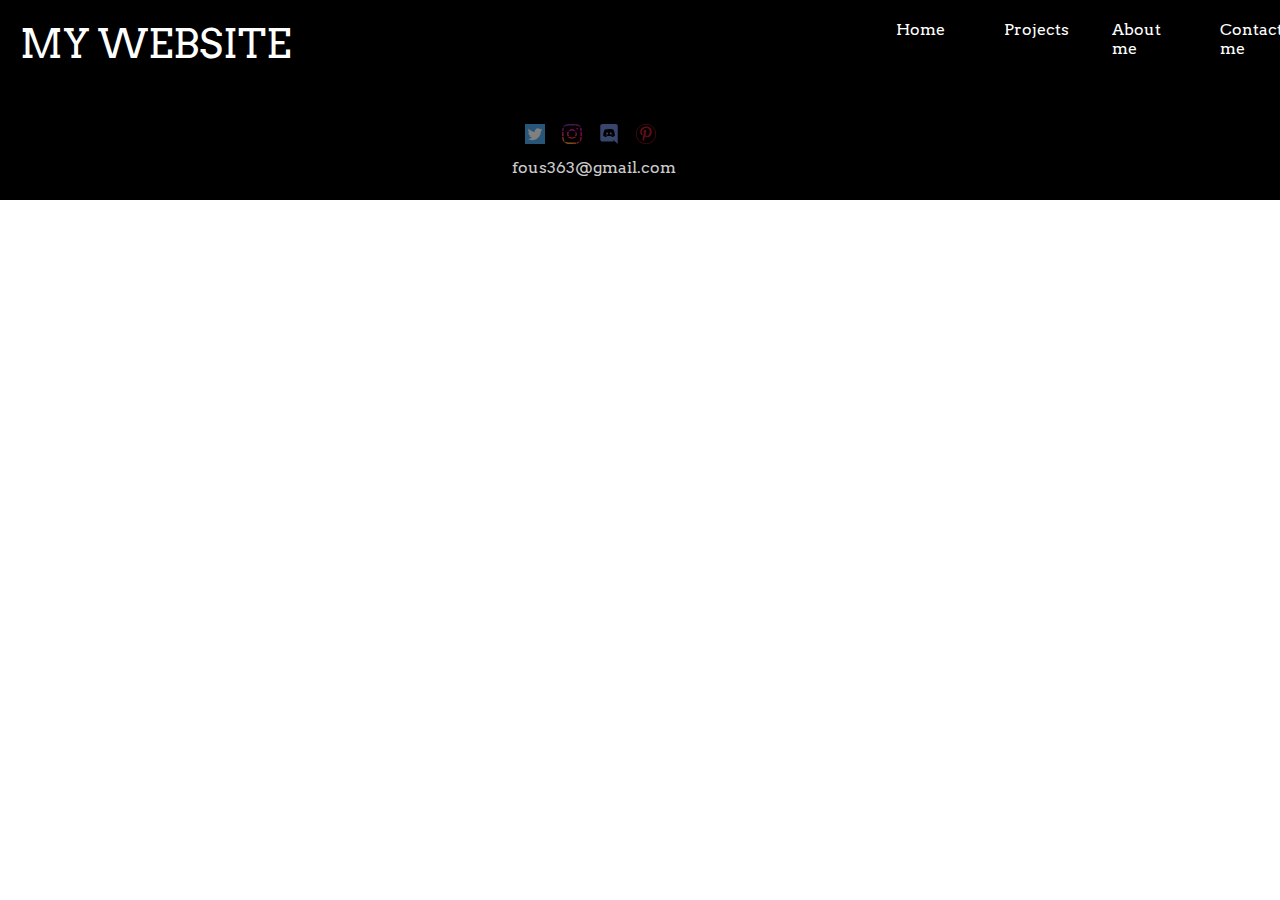
==== aboutme.html @ 695416fa "Add other pages and styles" ====
<!DOCTYPE html>
<html lang="en">
<head>
    <meta charset="UTF-8">
    <title>My Website</title>
    <link rel="stylesheet" href=".\css\style.css">
</head>
<body>
    <header>
        <p>MY WEBSITE</p>
        <nav><a href="index.html">Home</a>
        <a href="projects.html">Projects</a>
        <a href="aboutme.html">About me</a>
        <a href="contactme.html">Contact me</a></nav>
    </header>
    <main>
    </main>
    <footer>
        <div class="links">
            <img src="images/twitter.svg" alt="">
            <img src="images/instagram.svg" alt="">
            <img src="images/discord.svg" alt="">
            <img src="images/pinterest.svg" alt="">
        </div>
        <p class="mail">
            fous363@gmail.com
        </p>
    </footer>
</body>
</html>
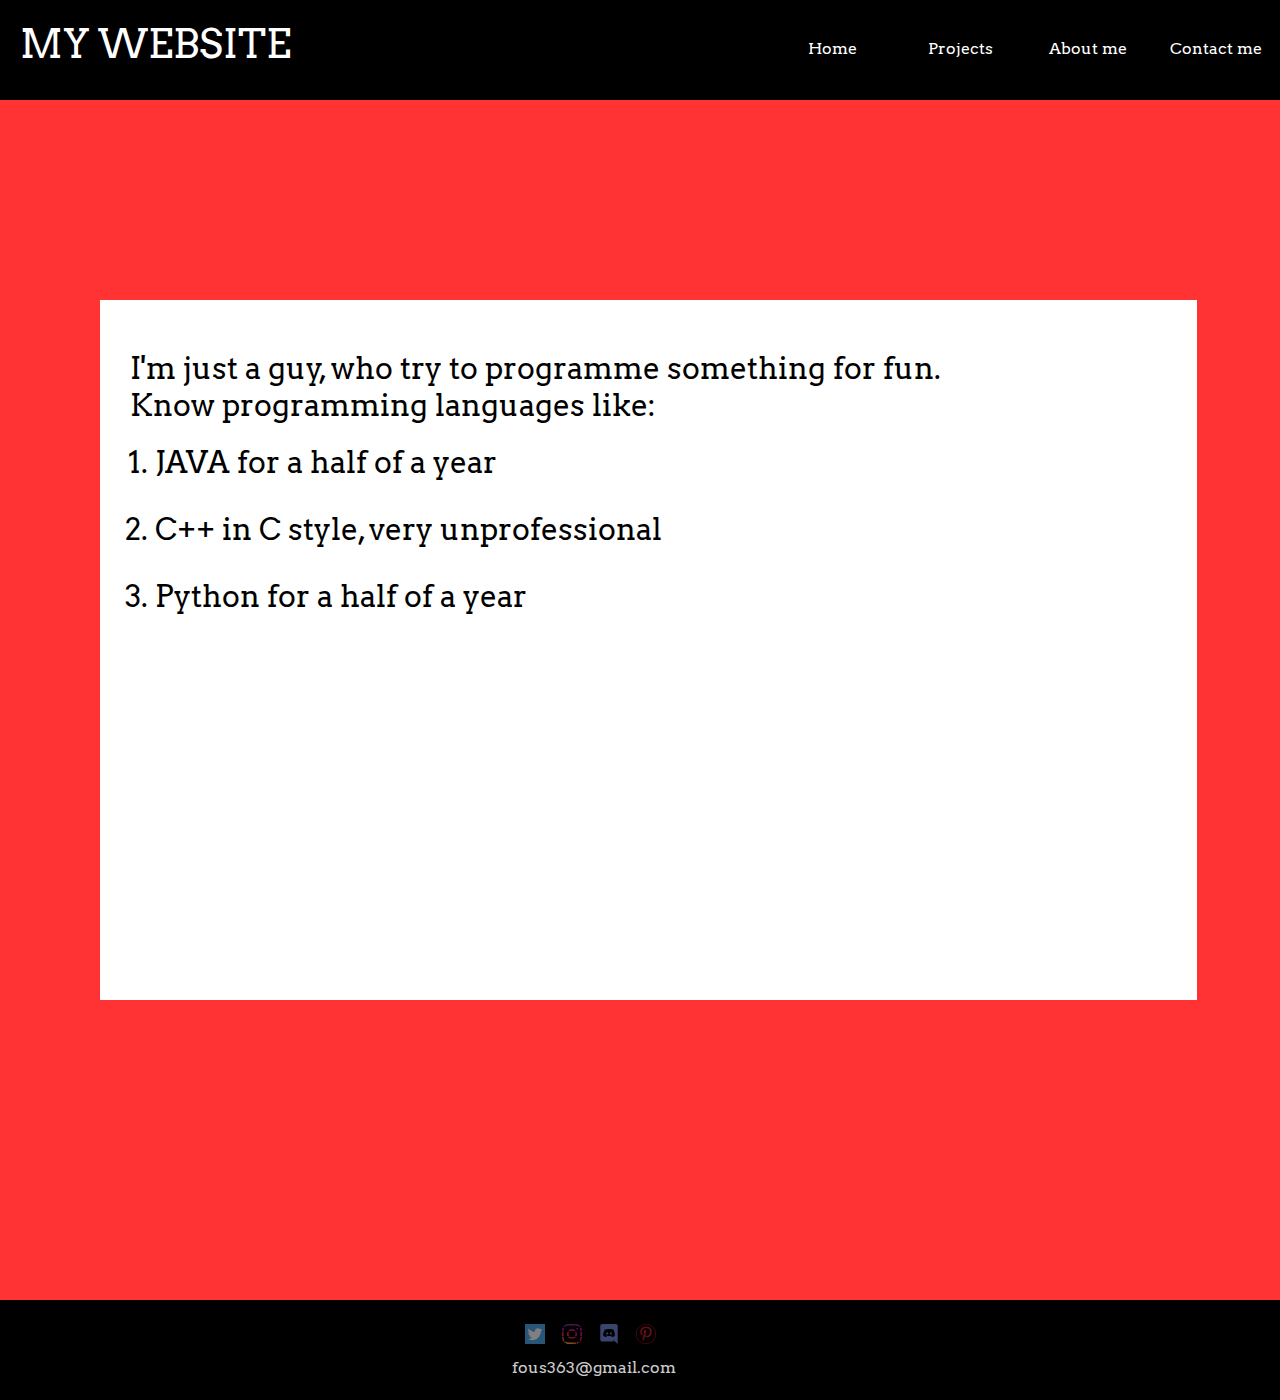
==== commit 6113ca64: "Modified aboutme.html" ====
--- a/aboutme.html
+++ b/aboutme.html
@@ -6,16 +6,27 @@
     <link rel="stylesheet" href=".\css\style.css">
 </head>
 <body>
-    <header>
+    <header id="header">
         <p>MY WEBSITE</p>
-        <nav><a href="index.html">Home</a>
+        <nav id="nav"><a href="index.html">Home</a>
         <a href="projects.html">Projects</a>
         <a href="aboutme.html">About me</a>
         <a href="contactme.html">Contact me</a></nav>
     </header>
-    <main>
+    <main id="aboutmeMain">
+        <div class="container">
+            <p>
+                I'm just a guy, who try to programme something for fun.<br>
+                Know programming languages like:
+            </p>
+            <ol>
+                <li>JAVA for a half of a year</li>
+                <li>C++ in C style, very unprofessional</li>
+                <li>Python for a half of a year</li>
+            </ol>
+        </div>
     </main>
-    <footer>
+    <footer id="footer">
         <div class="links">
             <img src="images/twitter.svg" alt="">
             <img src="images/instagram.svg" alt="">
